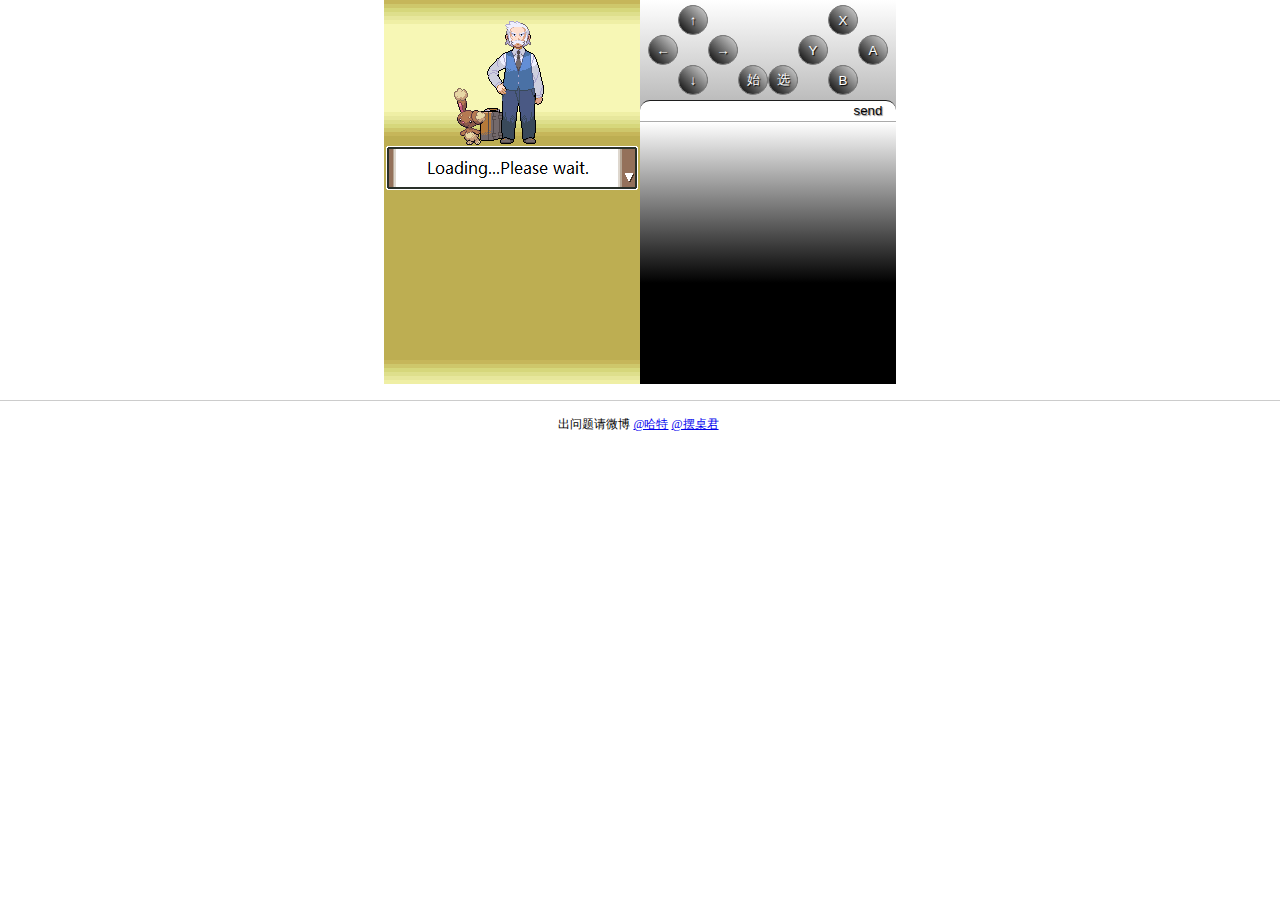
==== index.html @ ef44cbc9 "footer" ====
﻿<!DOCTYPE html>
<html xmlns="http://www.w3.org/1999/xhtml">
<head>
    <meta http-equiv="Content-Type" content="text/html; charset=utf-8" />
    <title>Multi-B2&W2</title>
    <meta name="viewport" content="width=device-width,minimum-scale=1.0,maximum-scale=1.0,user-scalable=no" />
    <link href="css/reset.css" rel="stylesheet" />
    <link href="css/main.css" rel="stylesheet" />
    <script src="js/jquery.min.js"></script>
    <script src="js/init.js"></script>
</head>
<body>
    <div id="container">
        <div id="screen"><img src="/images/default.png" /></div>
        <div id="controlpad">
            <div id="keypad">
                <table>
                    <tbody>
                        <tr>
                            <td></td>
                            <td><button value="up">↑</button></td>
                            <td></td>
                            <td></td>

                            <td></td>
                            <td></td>
                            <td><button value="X">X</button></td>
                            <td></td>
                        </tr>
                        <tr>
                            <td><button value="left">←</button></td>
                            <td></td>
                            <td><button value="right">→</button></td>
                            <td></td>

                            <td></td>
                            <td><button value="Y">Y</button></td>
                            <td></td>
                            <td><button value="A">A</button></td>
                        </tr>
                        <tr>
                            <td></td>
                            <td><button value="down">↓</button></td>
                            <td></td>
                            <td><button value="start">始</button></td>

                            <td><button value="select">选</button></td>
                            <td></td>
                            <td><button value="B">B</button></td>
                            <td></td>
                        </tr>
                        <tr></tr>
                    </tbody>
                </table>
            </div>
            <div id="chat">
                <input /><button>send</button>
                <pre id="chatrecord"></pre>
                <pre id="keyrecord"></pre>
            </div>
        </div>
        <br style="clear:both" />
        
    </div>
    <hr />
    <p>出问题请微博&nbsp;<a href="http://weibo.com/gerhut">@哈特</a>&nbsp;<a href="http://weibo.com/p/1005051559741693">@摆桌君</a>&nbsp;  </p>
</body>
</html>
---- css/main.css ----
﻿#container {
    width: 256px;
    margin: 0 auto;
    text-align: center;
    box-shadow: 0px 0px 5px white;
    font-size:12px;
}

    #container pre {
        width: 100%;
        white-space: pre-wrap;
        text-align: left;
        overflow: auto;
        display: block;
        word-wrap: break-word;
        
    }

    #container > div, #container > div img {
        height: 384px;
        width: 256px;
    }

#controlpad {
    width: 240px;
    background:white;
    background: linear-gradient(to top,#000,#fff);
}

#screen {
    overflow:hidden;
    position:relative;
    cursor:pointer;
}
    #screen > span {
    text-align:center;
    vertical-align: middle;
    width: 0;
    height: 0;
    line-height: 0;
    white-space: nowrap;
    position:absolute;
    cursor:pointer;
    color:white;
    text-shadow:1px 1px 1px red;
    -moz-user-select: none;
    -khtml-user-select: none;
    -webkit-user-select:none;
    }

#chat {
    width: 100%;
}

    #chat input, #chat button {
        border-top: 1px solid #1e1e1e;
        border-bottom: 1px solid #aaaaaa;
        outline: none;
        background: white;
        line-height: 20px;
        padding: 0;
        text-shadow: 1px 1px 1px gray;
        
        color: black;
    }

    #chat input {
        height: 20px;
        width: 190px;
        border-top-left-radius: 10px;
        padding-left: 10px;
    }

    #chat button {
        height: 22px;
        width: 56px;
        border-top-right-radius: 10px;
        cursor: pointer;
    }

        #chat button:hover {
            background: #eeeeee;
            color: black;
        }

    #chat input:hover {
        background: #eeeeee;
        color: black;
    }

#chatrecord {
    height: 161px;
    
    background: white linear-gradient(to top,#000,#fff);
}

#keypad {
    padding: 5px 0 5px 0;
    width: 100%;
}

    #keypad > table {
        width: 240px;
        margin: 0 auto;
    }

    #keypad td {
        width: 12.5%;
    }

    #keypad button {
        width: 30px;
        height: 30px;
        border: 1px solid gray;
        border-radius: 15px;
        background: #1e1e1e linear-gradient(to top right,#000,#ddd);
        color: white;
        outline: none;
        text-shadow: 1px 1px 1px black;
    }

        #keypad button:hover {
            border: 1px solid black;
            background: black linear-gradient(to top right,black,#888);
        }


#keyrecord {
    height: 100px;
    border-top:1px dotted black;
    color: silver;
    background:black;
}
p {
text-align:center;
font-size:12px;
}

@media only screen and (min-width: 514px) {
    #container > div {
        float: left;
    }

    #container {
        width: 512px;
    }
}
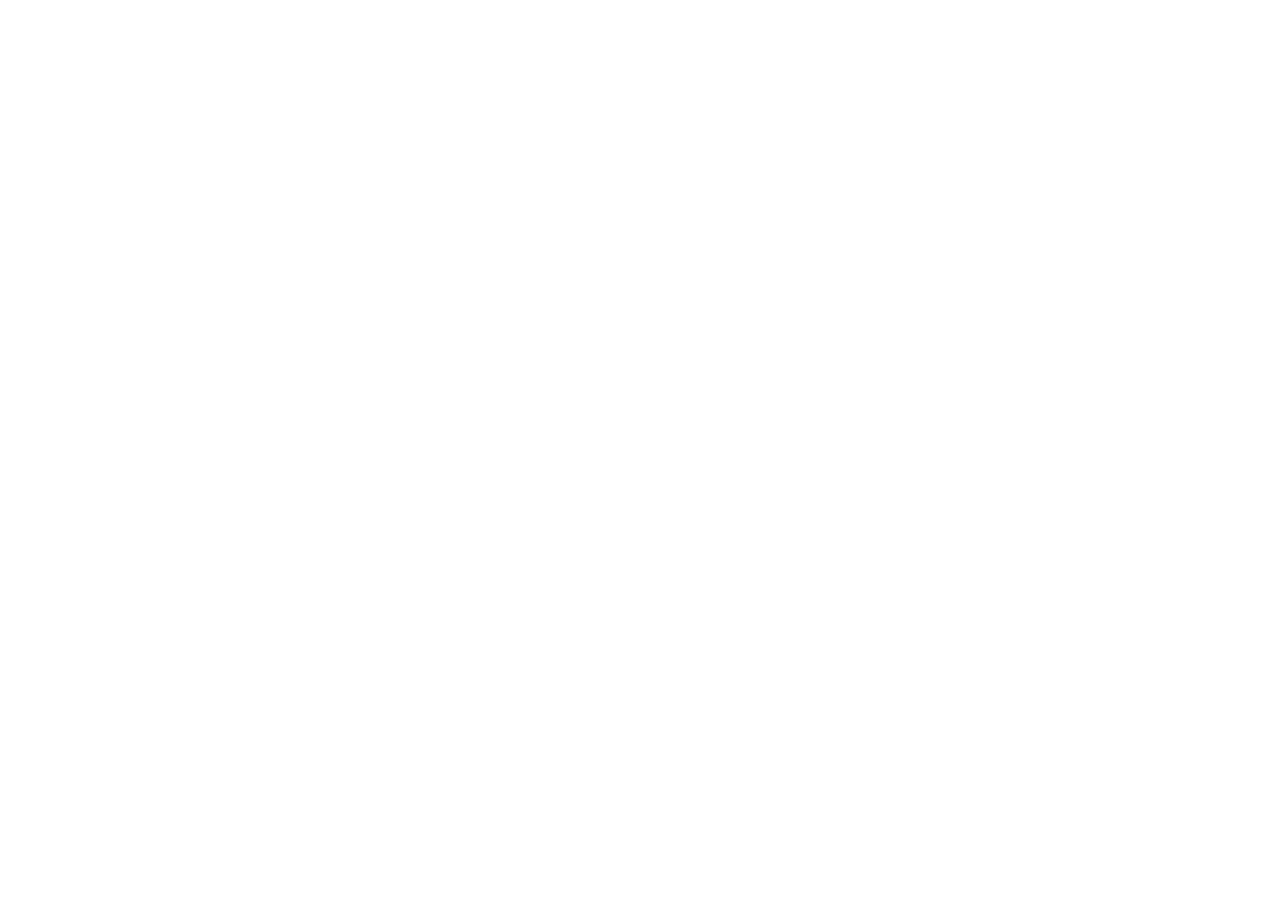
==== commit 4444d39e: "fix footer" ====
--- a/index.html
+++ b/index.html
@@ -63,6 +63,6 @@
         
     </div>
     <hr />
-    <p>出问题请微博&nbsp;<a href="http://weibo.com/gerhut">@哈特</a>&nbsp;<a href="http://weibo.com/p/1005051559741693">@摆桌君</a>&nbsp;  </p>
+    <p>问题和意见反馈请微博&nbsp;<a href="http://weibo.com/gerhut">@哈特</a>&nbsp;<a href="http://weibo.com/p/1005051559741693">@摆桌君</a>&nbsp;  </p>
 </body>
 </html>
